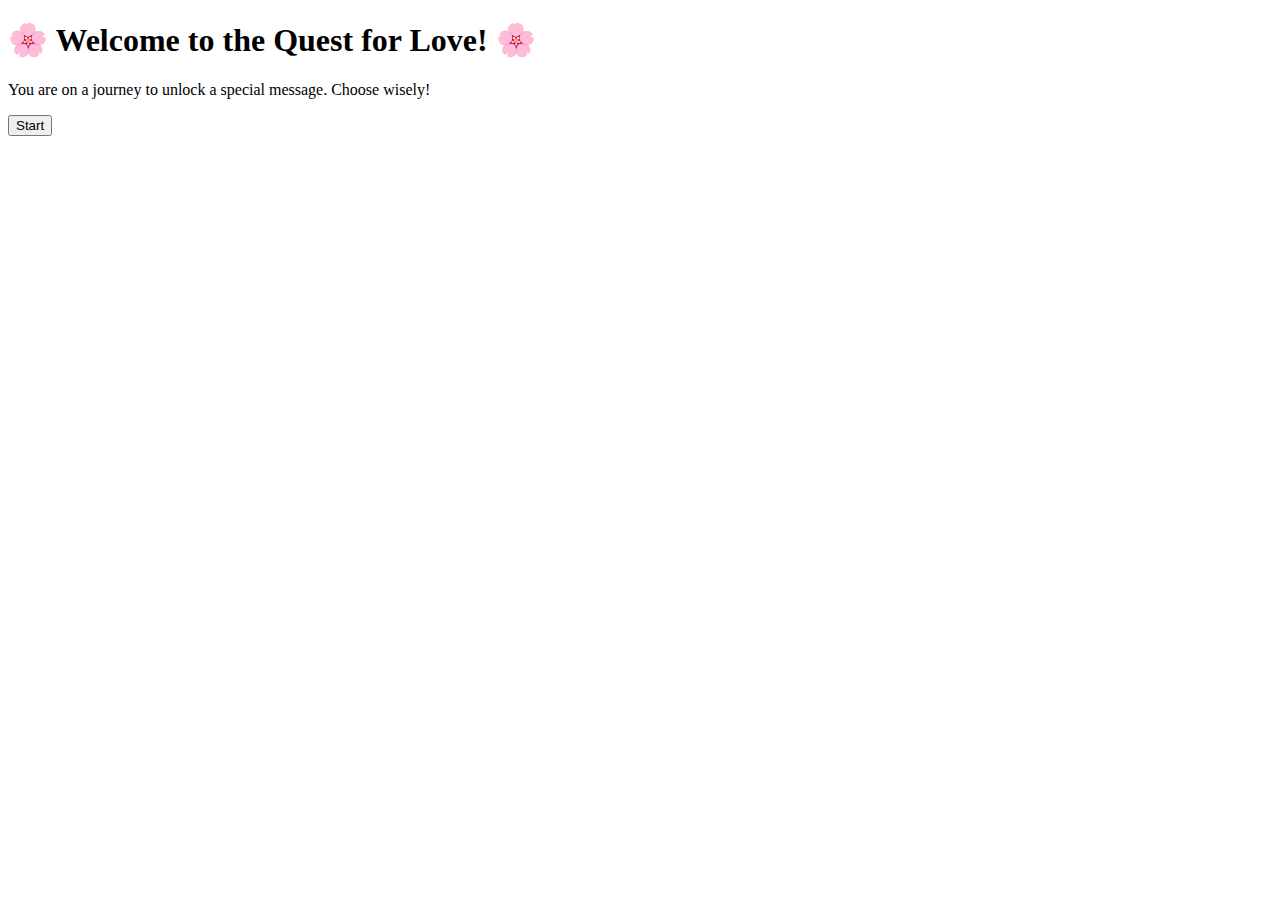
==== game.html @ 0774f75c "Create game.html" ====
<!DOCTYPE html>
<html lang="en">
<head>
    <meta charset="UTF-8">
    <meta name="viewport" content="width=device-width, initial-scale=1.0">
    <title>Adventure Game</title>
    <link rel="stylesheet" href="game.css">
    <script src="game.js" defer></script>
</head>
<body>
    <h1>🌸 Welcome to the Quest for Love! 🌸</h1>
    <p>You are on a journey to unlock a special message. Choose wisely!</p>
    
    <button onclick="startGame()">Start</button>

    <div id="gameArea" style="display:none;">
        <p>You're standing at a crossroads. Do you go left or right?</p>
        <button onclick="choosePath('left')">Left</button>
        <button onclick="choosePath('right')">Right</button>
    </div>

    <p id="message"></p>

</body>
</html>
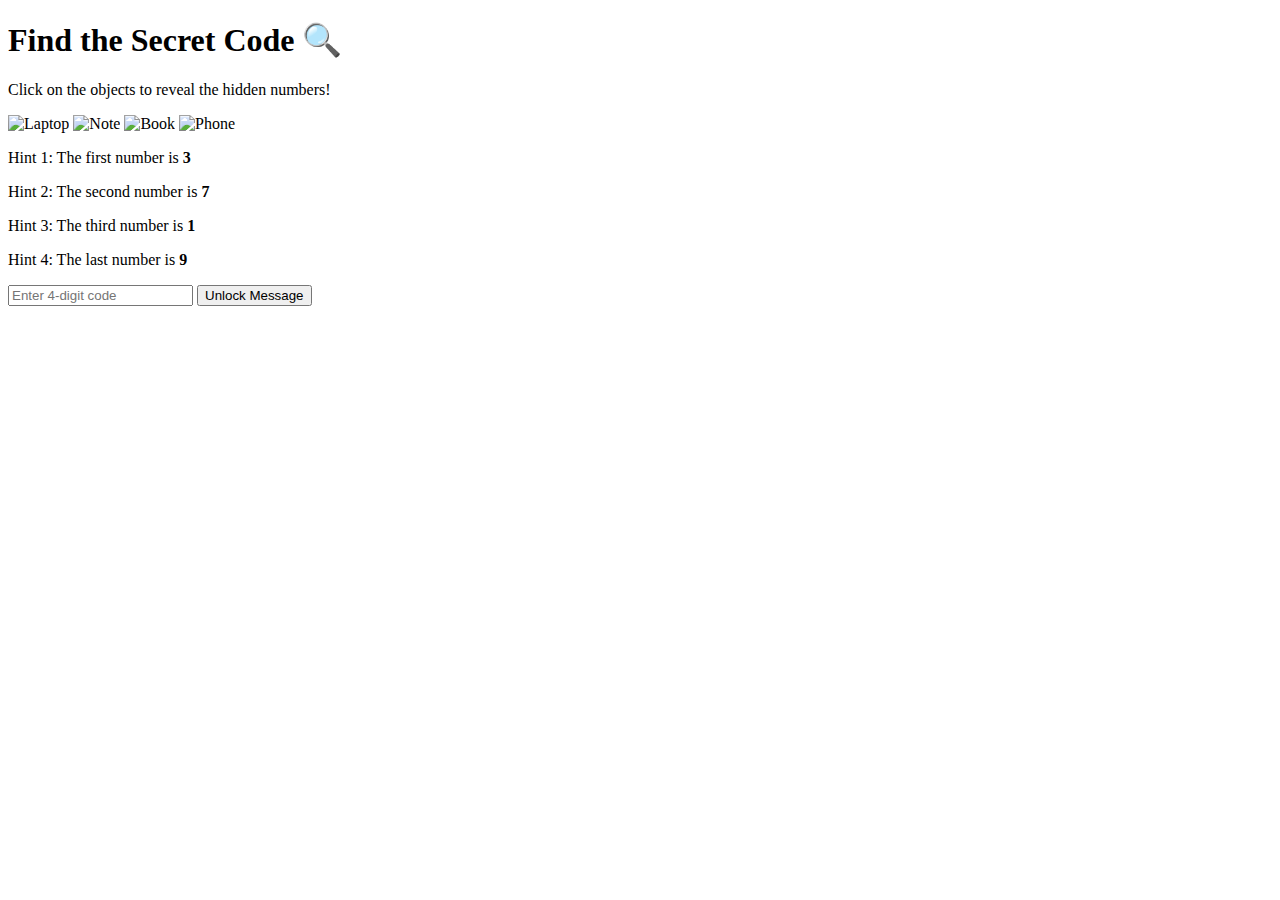
==== commit 07f6dcf7: "Update game.html" ====
--- a/game.html
+++ b/game.html
@@ -3,23 +3,47 @@
 <head>
     <meta charset="UTF-8">
     <meta name="viewport" content="width=device-width, initial-scale=1.0">
-    <title>Adventure Game</title>
-    <link rel="stylesheet" href="game.css">
-    <script src="game.js" defer></script>
+    <title>Find the Code</title>
+    <link rel="stylesheet" href="styles.css">
 </head>
 <body>
-    <h1>🌸 Welcome to the Quest for Love! 🌸</h1>
-    <p>You are on a journey to unlock a special message. Choose wisely!</p>
-    
-    <button onclick="startGame()">Start</button>
+    <h1>Find the Secret Code 🔍</h1>
+    <p>Click on the objects to reveal the hidden numbers!</p>
 
-    <div id="gameArea" style="display:none;">
-        <p>You're standing at a crossroads. Do you go left or right?</p>
-        <button onclick="choosePath('left')">Left</button>
-        <button onclick="choosePath('right')">Right</button>
+    <!-- Objects for treasure hunt -->
+    <div class="hunt-container">
+        <img src="laptop.png" class="object" onclick="showHint(0)" alt="Laptop">
+        <img src="note.png" class="object" onclick="showHint(1)" alt="Note">
+        <img src="book.png" class="object" onclick="showHint(2)" alt="Book">
+        <img src="phone.png" class="object" onclick="showHint(3)" alt="Phone">
     </div>
 
-    <p id="message"></p>
+    <!-- Hidden numbers will appear here -->
+    <div id="hints">
+        <p id="hint0" class="hidden">Hint 1: The first number is <strong>3</strong></p>
+        <p id="hint1" class="hidden">Hint 2: The second number is <strong>7</strong></p>
+        <p id="hint2" class="hidden">Hint 3: The third number is <strong>1</strong></p>
+        <p id="hint3" class="hidden">Hint 4: The last number is <strong>9</strong></p>
+    </div>
 
+    <!-- Enter the final code -->
+    <input type="text" id="codeInput" placeholder="Enter 4-digit code">
+    <button onclick="checkCode()">Unlock Message</button>
+
+    <script>
+        function showHint(index) {
+            document.getElementById("hint" + index).style.display = "block";
+        }
+
+        function checkCode() {
+            let enteredCode = document.getElementById("codeInput").value;
+            if (enteredCode === "3719") { // Correct code
+                window.location.href = "final_message.html";
+            } else {
+                alert("Wrong code! Keep looking for hints.");
+            }
+        }
+    </script>
 </body>
 </html>
+
